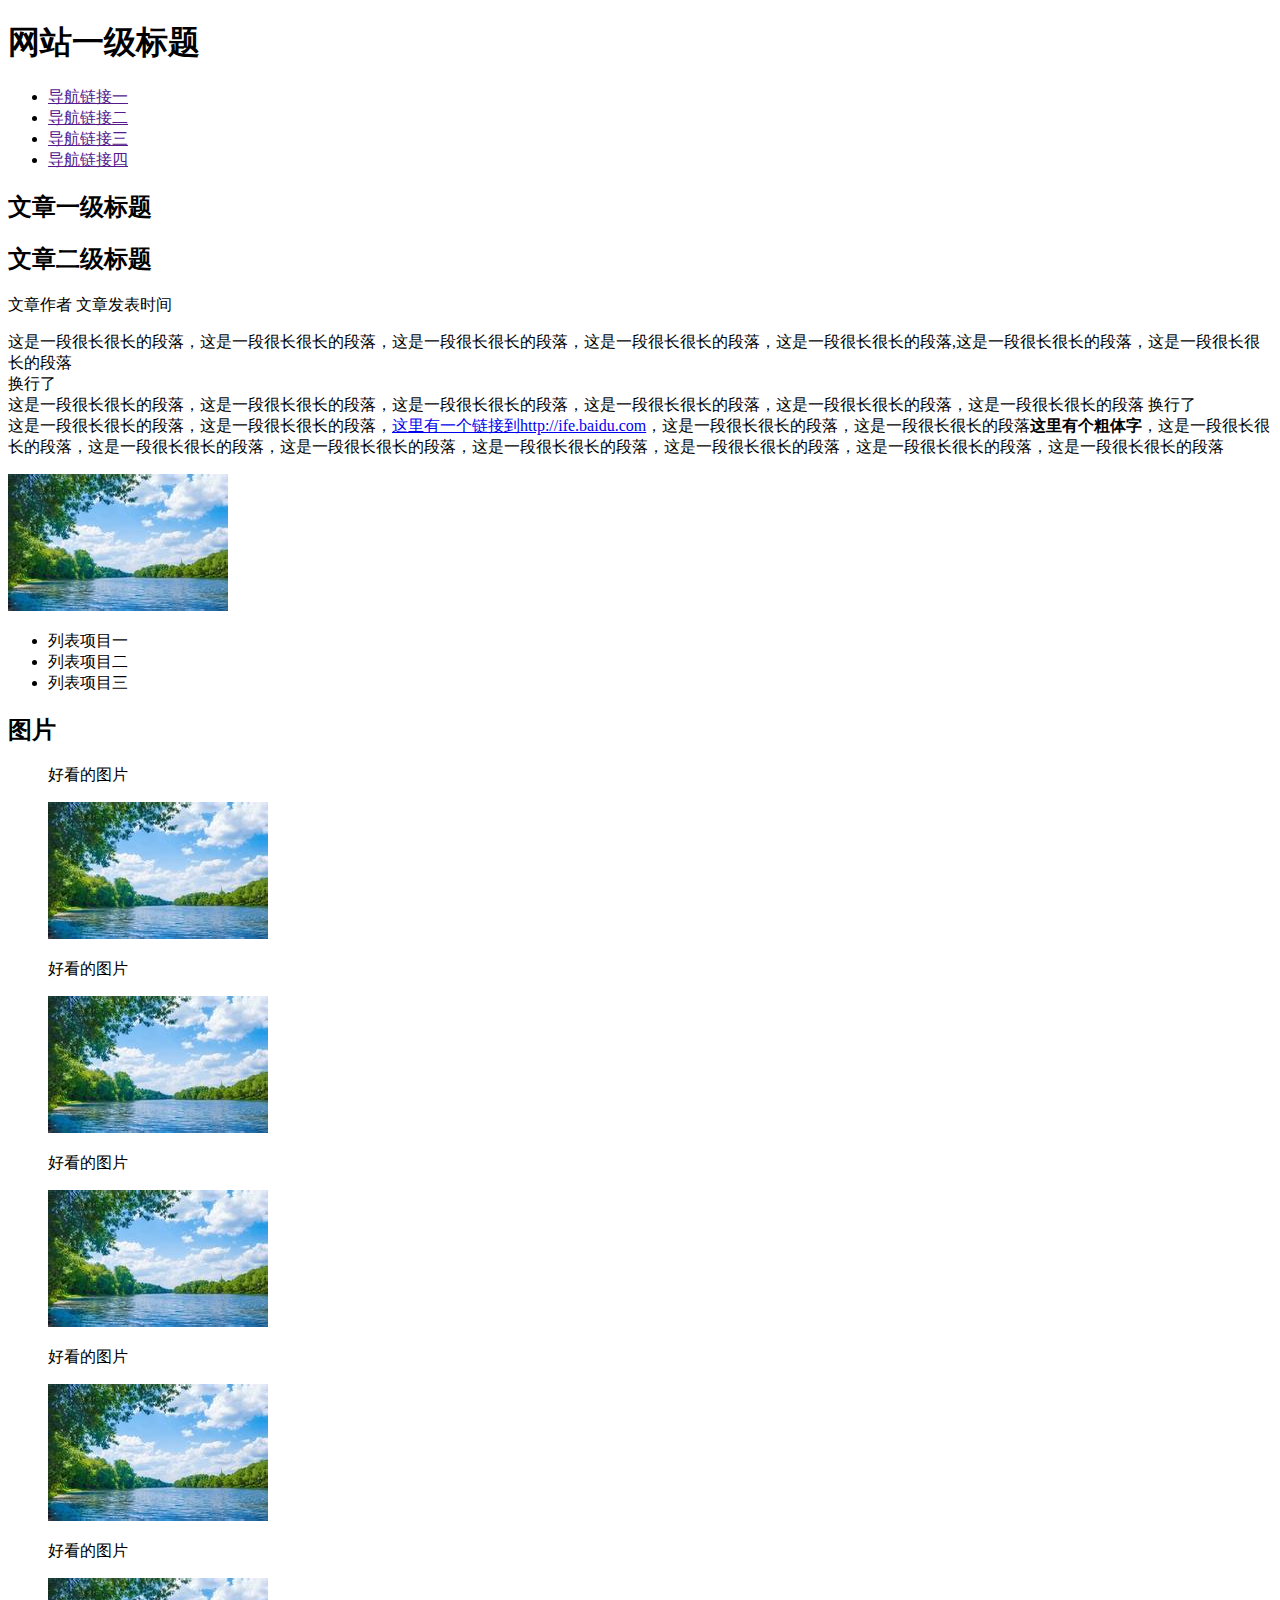
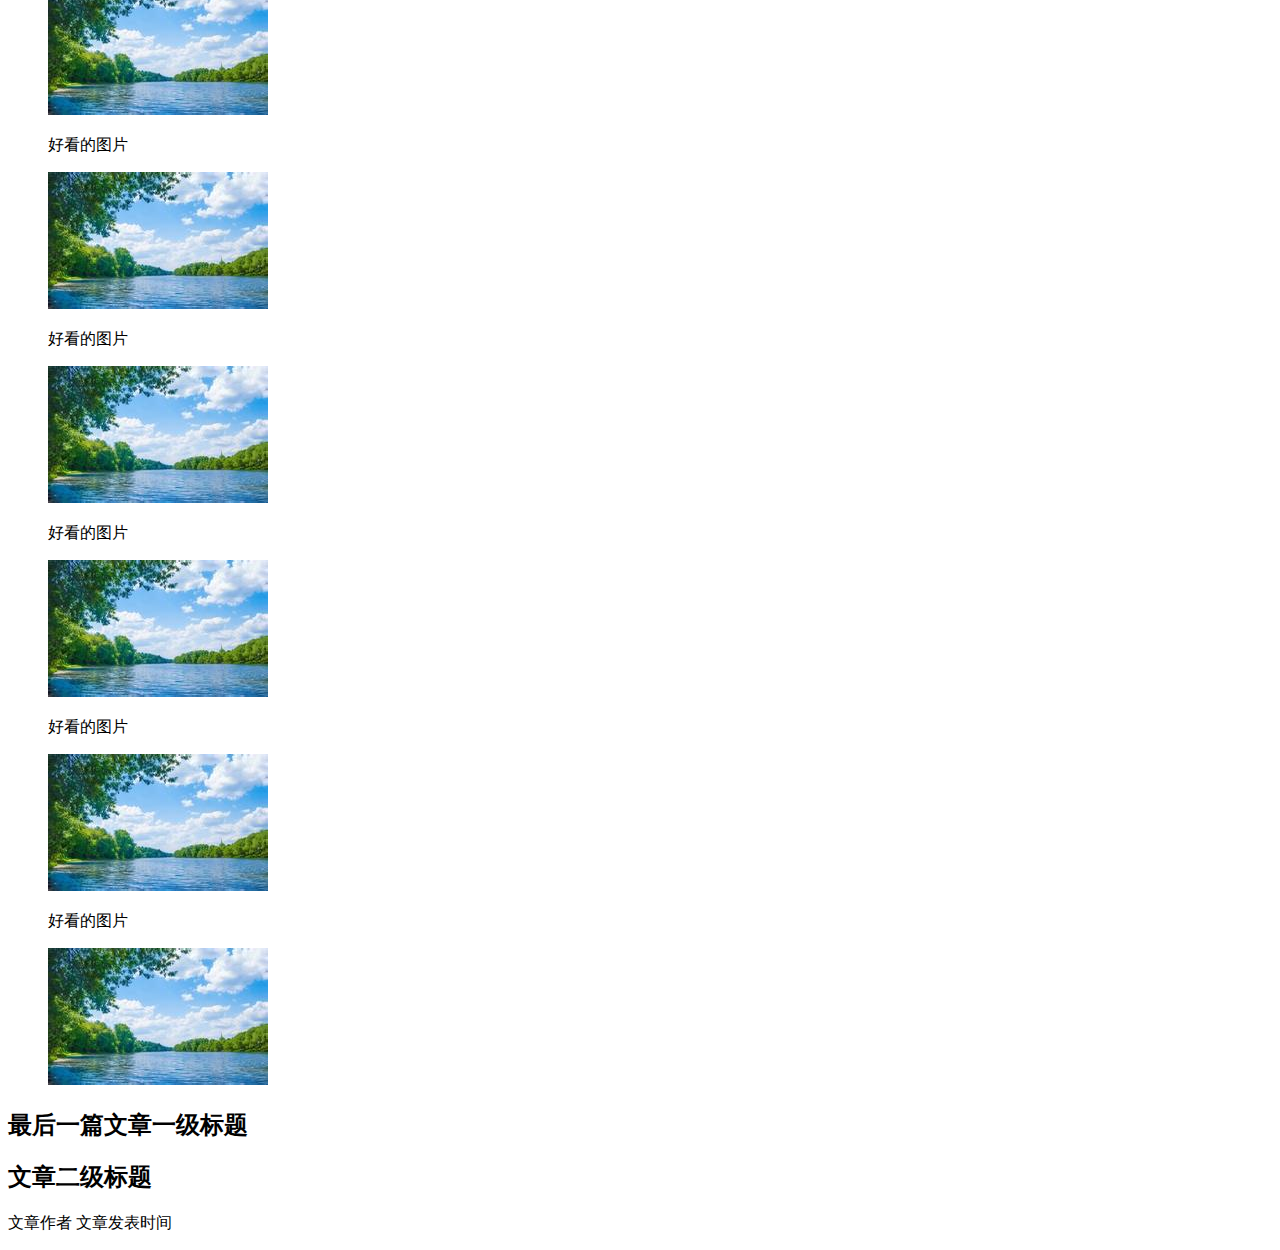
==== xiaowei/project-01/index.html @ ddfa3140 "test" ====
<!DOCTYPE html>
<html>
<head>
	<title>小薇01</title>
	<meta charset="utf-8">
</head>
<body>
	<h1>网站一级标题</h1>
	<ul>
		<li><a href="">导航链接一</a> </li>
		<li><a href="">导航链接二</a> </li>
		<li><a href="">导航链接三</a> </li>
		<li><a href="">导航链接四</a> </li>
	</ul>
	<h2>文章一级标题</h2>
	<h2>文章二级标题</h3>
	<p>文章作者 文章发表时间</p>
	<p>这是一段很长很长的段落，这是一段很长很长的段落，这是一段很长很长的段落，这是一段很长很长的段落，这是一段很长很长的段落,这是一段很长很长的段落，这是一段很长很长的段落<br/>换行了<br/> 这是一段很长很长的段落，这是一段很长很长的段落，这是一段很长很长的段落，这是一段很长很长的段落，这是一段很长很长的段落，这是一段很长很长的段落 换行了<br>这是一段很长很长的段落，这是一段很长很长的段落，<a href="http://ife.baidu.com">这里有一个链接到http://ife.baidu.com</a>，这是一段很长很长的段落，这是一段很长很长的段落<strong>这里有个粗体字</strong>，这是一段很长很长的段落，这是一段很长很长的段落，这是一段很长很长的段落，这是一段很长很长的段落，这是一段很长很长的段落，这是一段很长很长的段落，这是一段很长很长的段落</p>
	<img src="img/1.jpg">
	<ul>
		<li>列表项目一</li>
		<li>列表项目二</li>
		<li>列表项目三</li>
	</ul>
	<h2>图片</h2>
	<ul style="background: none">
		<li style="list-style: none;">
		<p>好看的图片</p>
		<img src="img/1.jpg">
		</li>
		<li style="list-style: none;">
		<p>好看的图片</p>
		<img src="img/1.jpg">
		</li>
		<li style="list-style: none;">
		<p>好看的图片</p>
		<img src="img/1.jpg">
		</li>
		<li style="list-style: none;">
		<p>好看的图片</p>
		<img src="img/1.jpg">
		</li>
		<li style="list-style: none;">
		<p>好看的图片</p>
		<img src="img/1.jpg">
		</li>
		<li style="list-style: none;">
		<p>好看的图片</p>
		<img src="img/1.jpg">
		</li>
		<li style="list-style: none;">
		<p>好看的图片</p>
		<img src="img/1.jpg">
		</li>
		<li style="list-style: none;">
		<p>好看的图片</p>
		<img src="img/1.jpg">
		</li>
		<li style="list-style: none;">
		<p>好看的图片</p>
		<img src="img/1.jpg">
		</li>
		<li style="list-style: none;">
		<p>好看的图片</p>
		<img src="img/1.jpg">
		</li>
	</ul>
	<h2>最后一篇文章一级标题</h2>
	<h2>文章二级标题</h2>
	<p>文章作者 文章发表时间</p>

</body>
</html>
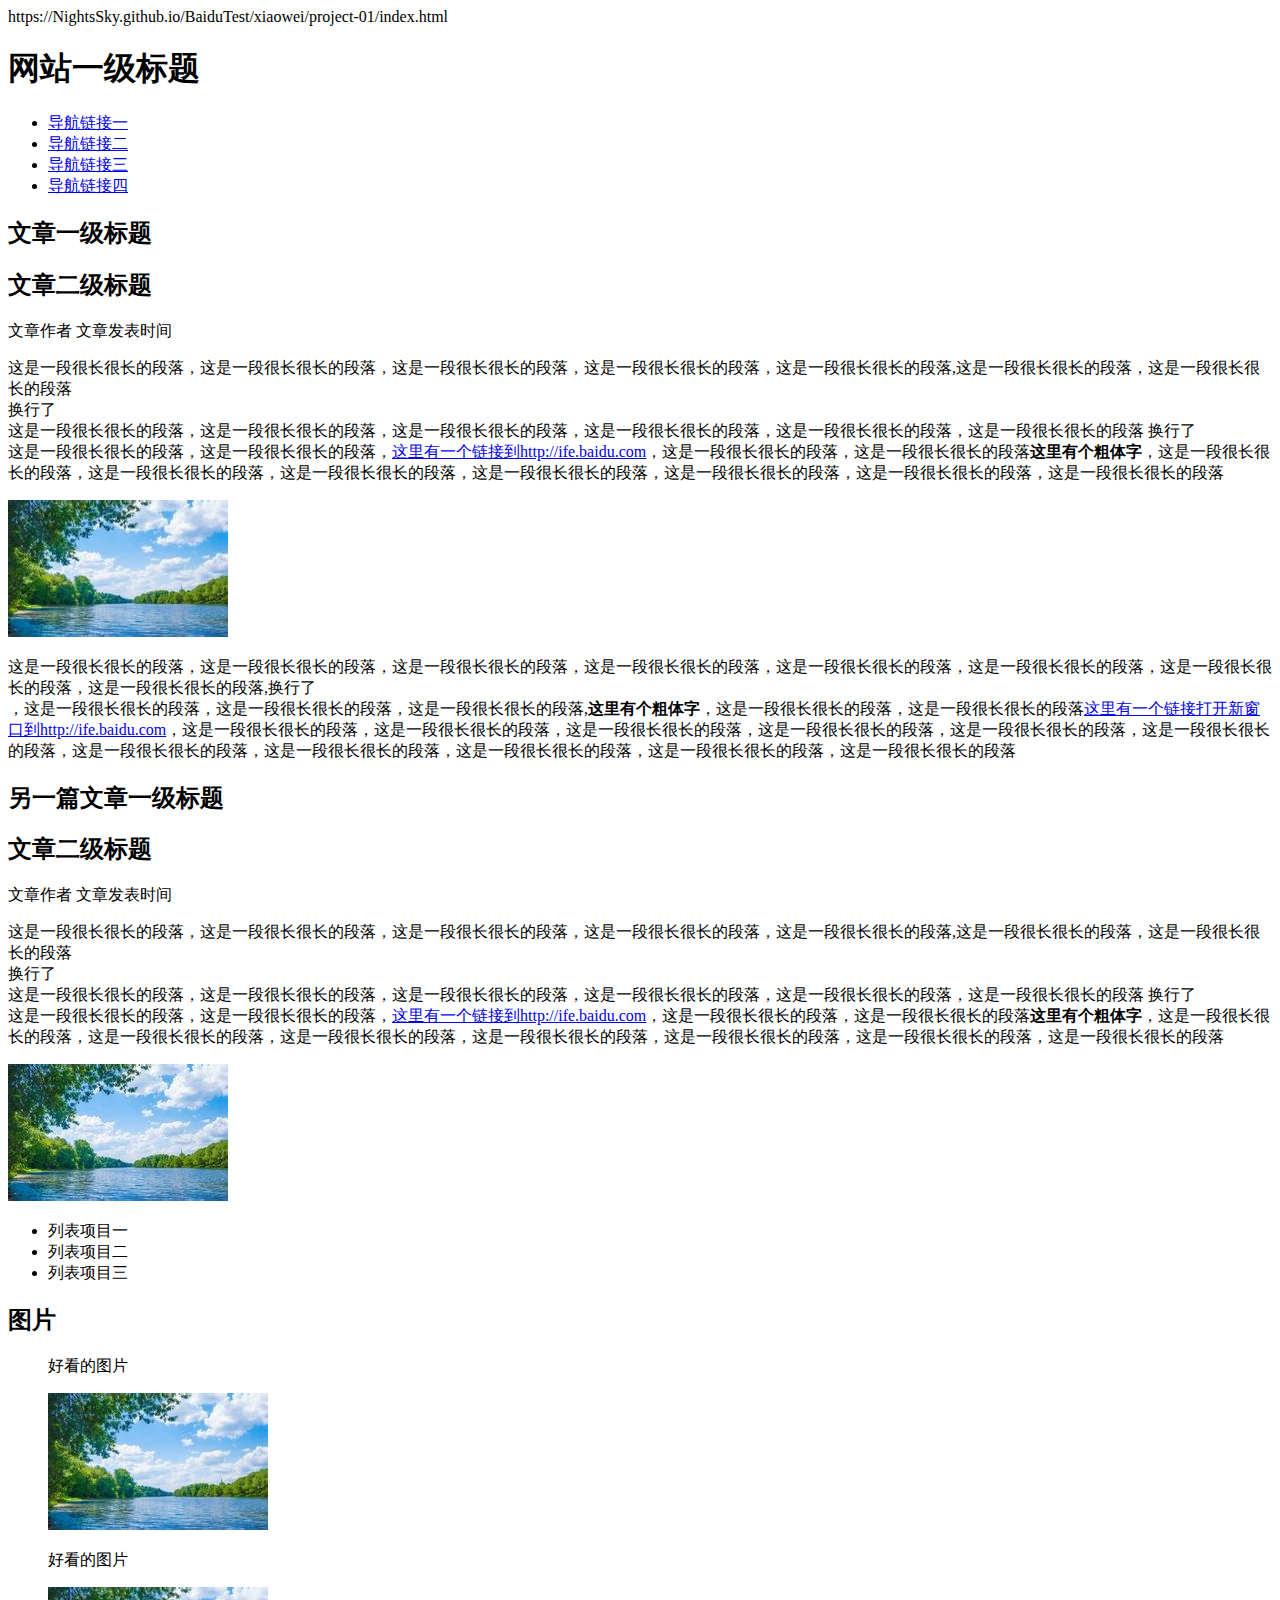
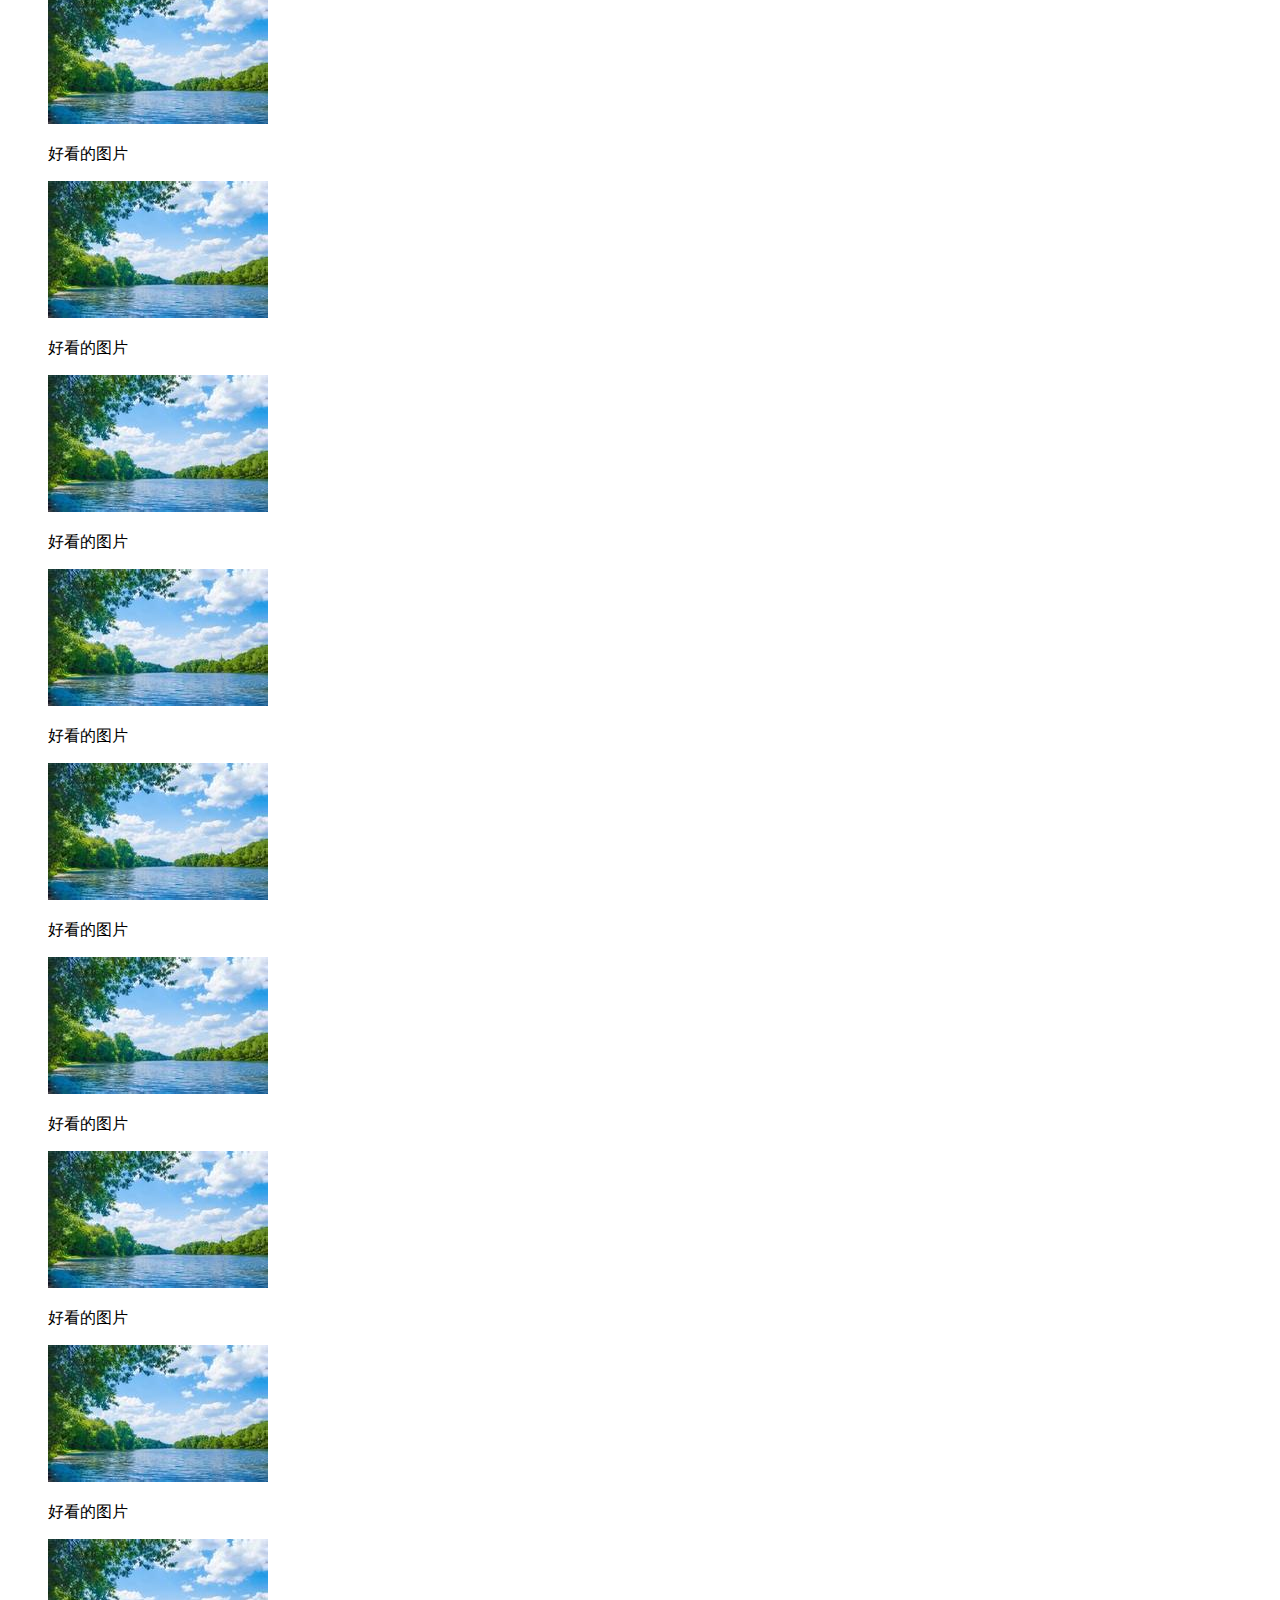
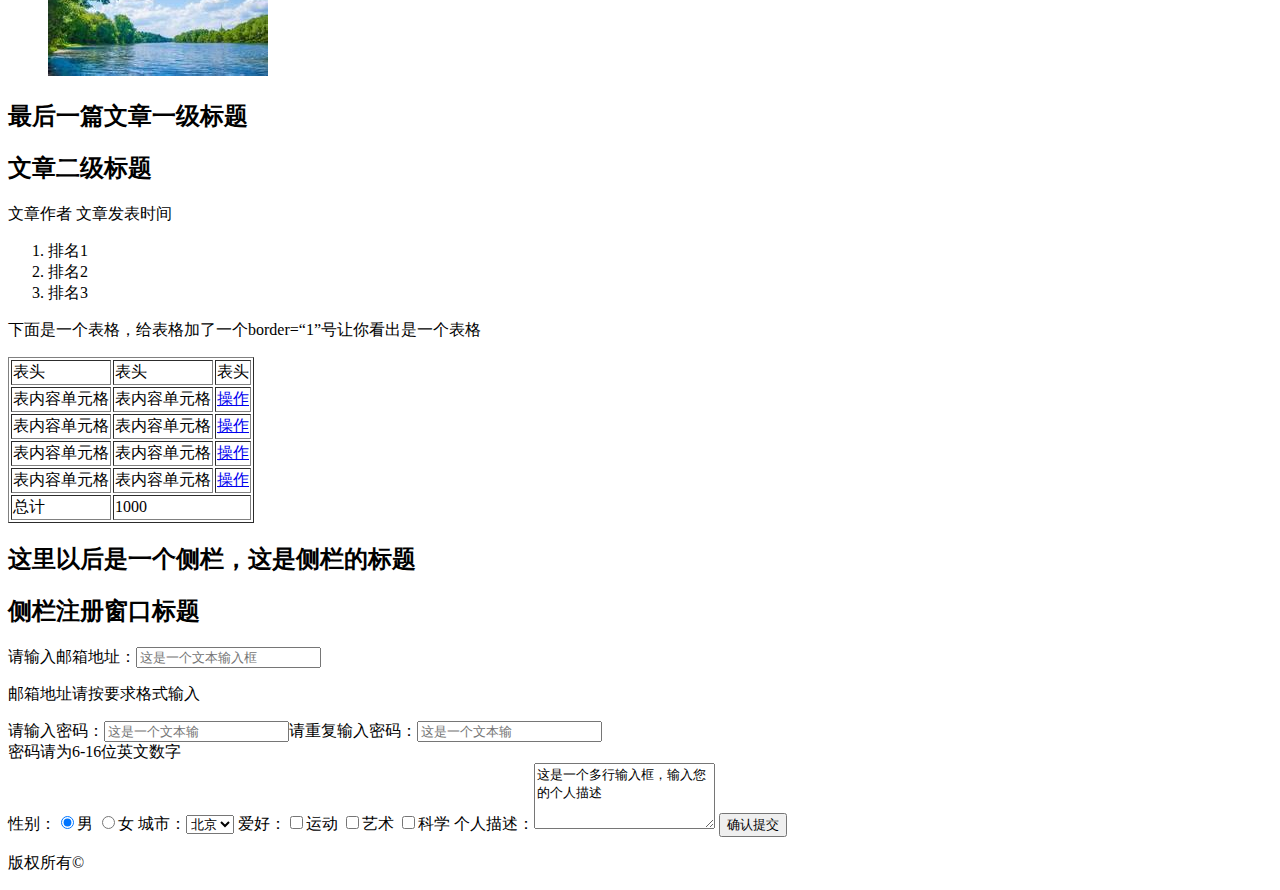
==== commit f04aa41f: "project-01完成" ====
--- a/xiaowei/project-01/index.html
+++ b/xiaowei/project-01/index.html
@@ -3,17 +3,24 @@
 <head>
 	<title>小薇01</title>
 	<meta charset="utf-8">
+	https://NightsSky.github.io/BaiduTest/xiaowei/project-01/index.html
 </head>
 <body>
 	<h1>网站一级标题</h1>
 	<ul>
-		<li><a href="">导航链接一</a> </li>
-		<li><a href="">导航链接二</a> </li>
-		<li><a href="">导航链接三</a> </li>
-		<li><a href="">导航链接四</a> </li>
+		<li><a href="#">导航链接一</a> </li>
+		<li><a href="#">导航链接二</a> </li>
+		<li><a href="#">导航链接三</a> </li>
+		<li><a href="#">导航链接四</a> </li>
 	</ul>
 	<h2>文章一级标题</h2>
 	<h2>文章二级标题</h3>
+	<p>文章作者 文章发表时间</p>
+	<p>这是一段很长很长的段落，这是一段很长很长的段落，这是一段很长很长的段落，这是一段很长很长的段落，这是一段很长很长的段落,这是一段很长很长的段落，这是一段很长很长的段落<br/>换行了<br/> 这是一段很长很长的段落，这是一段很长很长的段落，这是一段很长很长的段落，这是一段很长很长的段落，这是一段很长很长的段落，这是一段很长很长的段落 换行了<br>这是一段很长很长的段落，这是一段很长很长的段落，<a href="http://ife.baidu.com">这里有一个链接到http://ife.baidu.com</a>，这是一段很长很长的段落，这是一段很长很长的段落<strong>这里有个粗体字</strong>，这是一段很长很长的段落，这是一段很长很长的段落，这是一段很长很长的段落，这是一段很长很长的段落，这是一段很长很长的段落，这是一段很长很长的段落，这是一段很长很长的段落</p>
+	<img src="img/1.jpg">
+	<p>这是一段很长很长的段落，这是一段很长很长的段落，这是一段很长很长的段落，这是一段很长很长的段落，这是一段很长很长的段落，这是一段很长很长的段落，这是一段很长很长的段落，这是一段很长很长的段落,换行了<br/>，这是一段很长很长的段落，这是一段很长很长的段落，这是一段很长很长的段落,<strong>这里有个粗体字</strong>，这是一段很长很长的段落，这是一段很长很长的段落<a href="http://ife.baidu.com" target="_blank">这里有一个链接打开新窗口到http://ife.baidu.com</a>，这是一段很长很长的段落，这是一段很长很长的段落，这是一段很长很长的段落，这是一段很长很长的段落，这是一段很长很长的段落，这是一段很长很长的段落，这是一段很长很长的段落，这是一段很长很长的段落，这是一段很长很长的段落，这是一段很长很长的段落，这是一段很长很长的段落</p>
+	<h2>另一篇文章一级标题</h2>
+	<h2>文章二级标题</h2>
 	<p>文章作者 文章发表时间</p>
 	<p>这是一段很长很长的段落，这是一段很长很长的段落，这是一段很长很长的段落，这是一段很长很长的段落，这是一段很长很长的段落,这是一段很长很长的段落，这是一段很长很长的段落<br/>换行了<br/> 这是一段很长很长的段落，这是一段很长很长的段落，这是一段很长很长的段落，这是一段很长很长的段落，这是一段很长很长的段落，这是一段很长很长的段落 换行了<br>这是一段很长很长的段落，这是一段很长很长的段落，<a href="http://ife.baidu.com">这里有一个链接到http://ife.baidu.com</a>，这是一段很长很长的段落，这是一段很长很长的段落<strong>这里有个粗体字</strong>，这是一段很长很长的段落，这是一段很长很长的段落，这是一段很长很长的段落，这是一段很长很长的段落，这是一段很长很长的段落，这是一段很长很长的段落，这是一段很长很长的段落</p>
 	<img src="img/1.jpg">
@@ -68,6 +75,66 @@
 	<h2>最后一篇文章一级标题</h2>
 	<h2>文章二级标题</h2>
 	<p>文章作者 文章发表时间</p>
+	<ol>
+		<li>排名1</li>
+		<li>排名2</li>
+		<li>排名3</li>
+	</ol>
+	<p>下面是一个表格，给表格加了一个border=“1”号让你看出是一个表格</p>
+	<table border="1">
+		<tr>
+			<td>表头</td>
+			<td>表头</td>
+			<td>表头</td>
+		</tr>
+		<tr>
+			<td>表内容单元格</td>
+			<td>表内容单元格</td>
+			<td><a href="#">操作</a></td>
+		</tr>
+		<tr>
+			<td>表内容单元格</td>
+			<td>表内容单元格</td>
+			<td><a href="#">操作</a></td>
+		</tr>
+		<tr>
+			<td>表内容单元格</td>
+			<td>表内容单元格</td>
+			<td><a href="#">操作</a></td>
+		</tr>
+		<tr>
+			<td>表内容单元格</td>
+			<td>表内容单元格</td>
+			<td><a href="#">操作</a></td>
+		</tr>
+		<tr>
+			<td>总计</td>
+			<td colspan="2">1000</td>
+		</tr>
+	</table>
+	<h2>这里以后是一个侧栏，这是侧栏的标题</h2>
+	<h2>侧栏注册窗口标题</h2>
+	<form>
+		请输入邮箱地址：<input type="email" name="" placeholder="这是一个文本输入框">
+		<p>邮箱地址请按要求格式输入</p>	
+		请输入密码：<input type="password" name="" placeholder="这是一个文本输" maxlength="16">请重复输入密码：<input type="password" name="" placeholder="这是一个文本输" maxlength="16">
+		<br/>密码请为6-16位英文数字
+		<div>
+			性别：<input type="radio" name="sex"  checked="checked" value="male">男  <input type="radio" name="sex">女  
+			城市：<select>
+				<option value="北京" >北京</option>
+				<option value="成都" ">成都</option>
+			</select>
+			爱好：<input type="checkbox" name="">运动  
+			<input type="checkbox" name="">艺术
+			<input type="checkbox" name="">科学
+			个人描述：<textarea rows="4" cols="20">这是一个多行输入框，输入您的个人描述</textarea>
+			<button>确认提交</button>
+		</div>
+	</form>
+	<footer>
+		<p>版权所有©</p>
+	</footer>
 
 </body>
 </html>